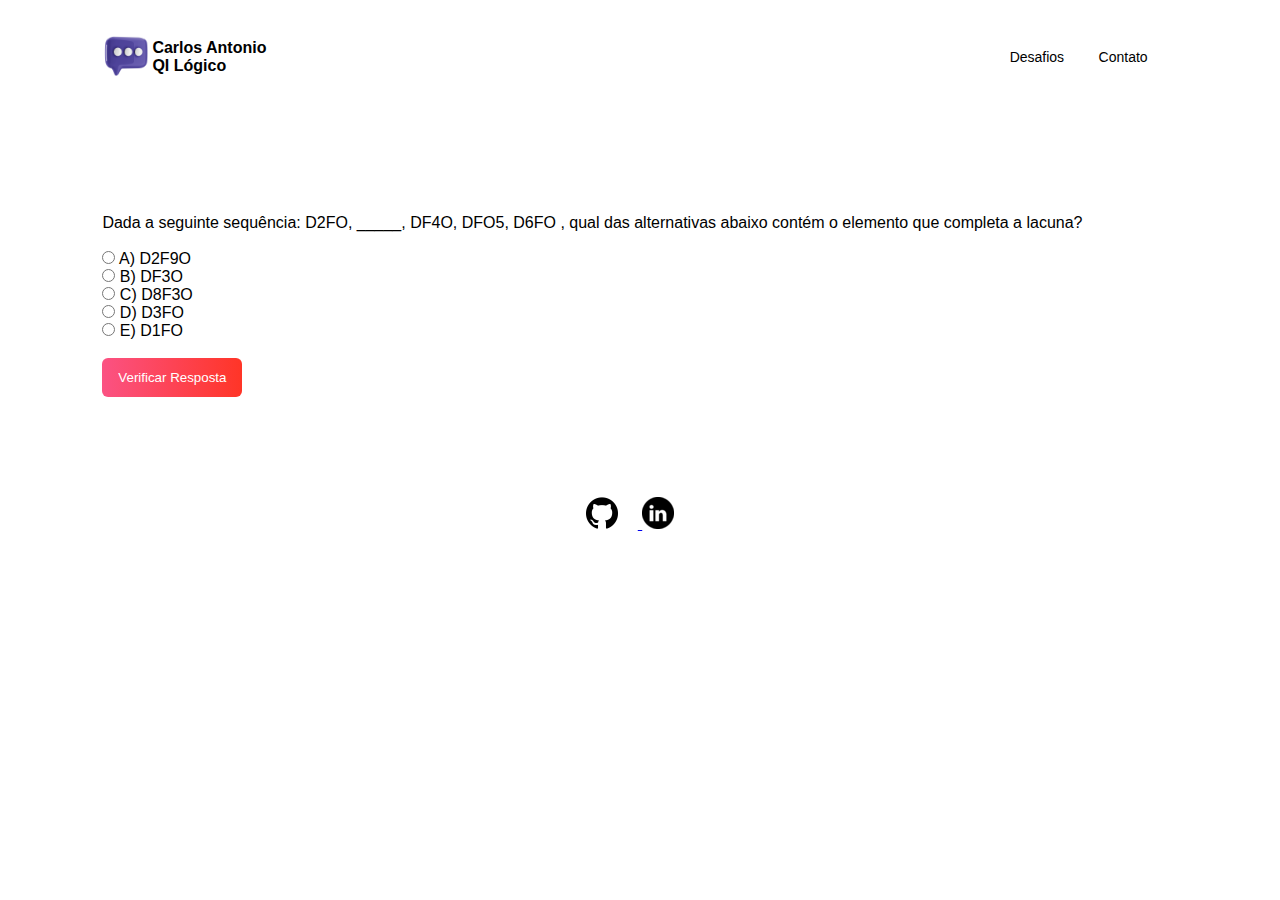
==== desafio1.html @ 103cb09f "adicina pagina desafio1" ====
<!DOCTYPE html>
<html lang="en">
<head>
    <meta charset="UTF-8">
    <meta http-equiv="X-UA-Compatible" content="IE=edge">
    <meta name="viewport" content="width=device-width, initial-scale=1.0">
    <title>Quiz</title>
    <link rel="stylesheet" href="css/style.css">
    <script src="https://code.jquery.com/jquery-3.5.0.min.js"></script>
    <script src="js/script.js"></script>
</head>
<body>
    <div class="container">
        <div class="navbar">
            <a href="index.html">
                <img src="images/message.png" class="logo">
            </a>
            <h4 padding>Carlos Antonio<br/>QI Lógico</h4>
            <nav>
                <ul id="menuList">
                    <li><a href="">Desafios</a></li>
                    <li><a href="">Contato</a></li>
                </ul>
            </nav>
            <img src="images/menu.png" class="menu-icon" onclick="toggleMenu()">
        </div>
        <div class="row">
            <div class="question">
                <form method="post" id="awnser">
                    <p>Dada a seguinte sequência: D2FO, _____, DF4O, DFO5, D6FO , qual das alternativas abaixo contém o elemento que completa a lacuna?</p>
                    <br/>
                    <p>
                        <input type="radio" id="a" name="resposta" value="a">
                        <label for="a">A) D2F9O</label>
                    </p>
                    <p>
                        <input type="radio" id="b" name="resposta" value="b">
                        <label for="b">B) DF3O</label>
                    </p>
                    <p>
                        <input type="radio" id="c" name="resposta" value="c">
                        <label for="c">C) D8F3O</label>
                    </p>
                    <p>
                        <input type="radio" id="d" name="resposta" value="d" data-resultado="true">
                        <label for="d">D) D3FO</label>
                    </p>
                    <p>
                        <input type="radio" id="e" name="resposta" value="e">
                        <label for="e">E) D1FO</label>
                    </p><br/>

                    <form action="desafio1.html">
                        <button type="submit" name="validade">
                            Verificar Resposta
                        </button>
                    </form>
                </form>
            </div>
        </div>
        <div class="social-links">
            <a href="https://github.com/CarlosEX">
                <img alt="GitHub" src="images/github.png">
            </a>
            <a href="https://www.linkedin.com/in/carloscison/">
                <img alt="Linkedin" src="images/linkedin.png">
            </a>
        </div>
    </div>
</body>
</html>
---- css/style.css ----
*{
    margin:0; 
    padding:0;
    font-family: sans-serif;
}

.container{
    width: 100%;
    min-height: 100vh;
    padding-left: 8%;
    padding-right: 8%;
    box-sizing: border-box;
    overflow: hidden;
}
.navbar{
    width: 100%;
    display: flex;
    align-items: center;

}
.logo{
    width: 50px;
    cursor: pointer;
    margin: 30px 0;
}
.menu-icon{
    width: 25px;
    cursor: pointer;
    display: none;
}
nav{
    flex: 1;
    text-align: right;
}
nav ul li{
    list-style: none;
    display: inline-block;
    margin-right: 30px;
}
nav ul li a{
    text-decoration: none;
    color: #000000;
    font-size: 14px;
}

nav ul li a:hover{
    color: #ff5ea2;
}
.row{
    display: flex;
    justify-content: space-between;
    align-items: center;
    margin: 100px 0;
}
.col-1{
    flex-basis: 40%;
    position: relative;
    margin-left: 50px;
}
.col-1 h2{
    font-size: 54px;
}
.col-1 h3{
    font-size: 30px;
    color: #707070;
    font-weight: 100;
    margin: 20px 0 10px;
}
.col-1 p{
    font-size: 16px;
    color: #b7b7b7;
    font-weight: 100;
}
.col-1 h4{
    margin: 30px 0;
    font-size: 20px;
}
button{
    width: 140px;
    border: 0;
    padding: 12px 10px;
    outline: none;
    color: #fff;
    background: linear-gradient(to right, #fb5283, #ff3527);
    border-radius: 6px;
    cursor: pointer;
    transition: width 0.5s;
}
button img{
    width: 30px;
    display: none;
}
button:hover img{
    display: block;
}
button:hover{
    width: 160px;
    display: flex;
    align-items: center;
    justify-content: space-between;
}
.col-1::after{
    content:'';
    width: 10px;
    height: 57%;
    background: linear-gradient(#ff469f, #ff6062);
    position: absolute;
    left: -40px;
    top: 8px;
}
.col-2{
    position: relative;
    flex-basis: 60%;
    display: flex;
    align-items: center;
}
.col-2 .controller{
    width: 90%;
}
.color-box{
    position: absolute;
    right: 0;
    top: 0;
    background: linear-gradient(#ff54a2, #ff575a);
    border-radius: 20px 0 0 20px;
    height: 100%;
    width: 80%;
    z-index: -1;
}
.social-links img{
    height: 32px;
    margin: 0px 20px 0 0;
    cursor: pointer;
}
.social-links{
    text-align: center;
}
.quiz .question{
    float: left;

}
.question{
    padding: 0px 10px 0 0;
}
@media only screen and (max-width:700px){
    nav ul{
        width: 100%;
        background: linear-gradient(#ff54a2, #ff575a);
        position: absolute;
        top: 75px;
        right: 0;
        z-index: 2;
    }
    nav ul li{
        display: block;
        margin-top: 10px;
        margin-bottom: 10px;
    }
    nav ul li a{
        color: #fff;    
    }
    .menu-icon{
        display: block;
    }
    #menuList{
        overflow: hidden;
        transition: 0.5s;
    }
    .row{
        flex-direction: column-reverse;
        margin: 50px 0;
    }
    .col-2{
        flex-basis: 100%;
        margin-bottom: 50px;
    }
    .col-2 .controller{
        width: 77%;
    }
    .color-box{
        transform: translate(75px);
    }
    .col-1{
        flex-basis: 100%;
    }
    .col-1 h2{
        font-size: 35px;
    }
    .col-1 h3{
        font-size: 15px;
    }
    footer{
        text-align: center;
        padding: 3px;
        bottom: 20;
        top: 20;
    }
}
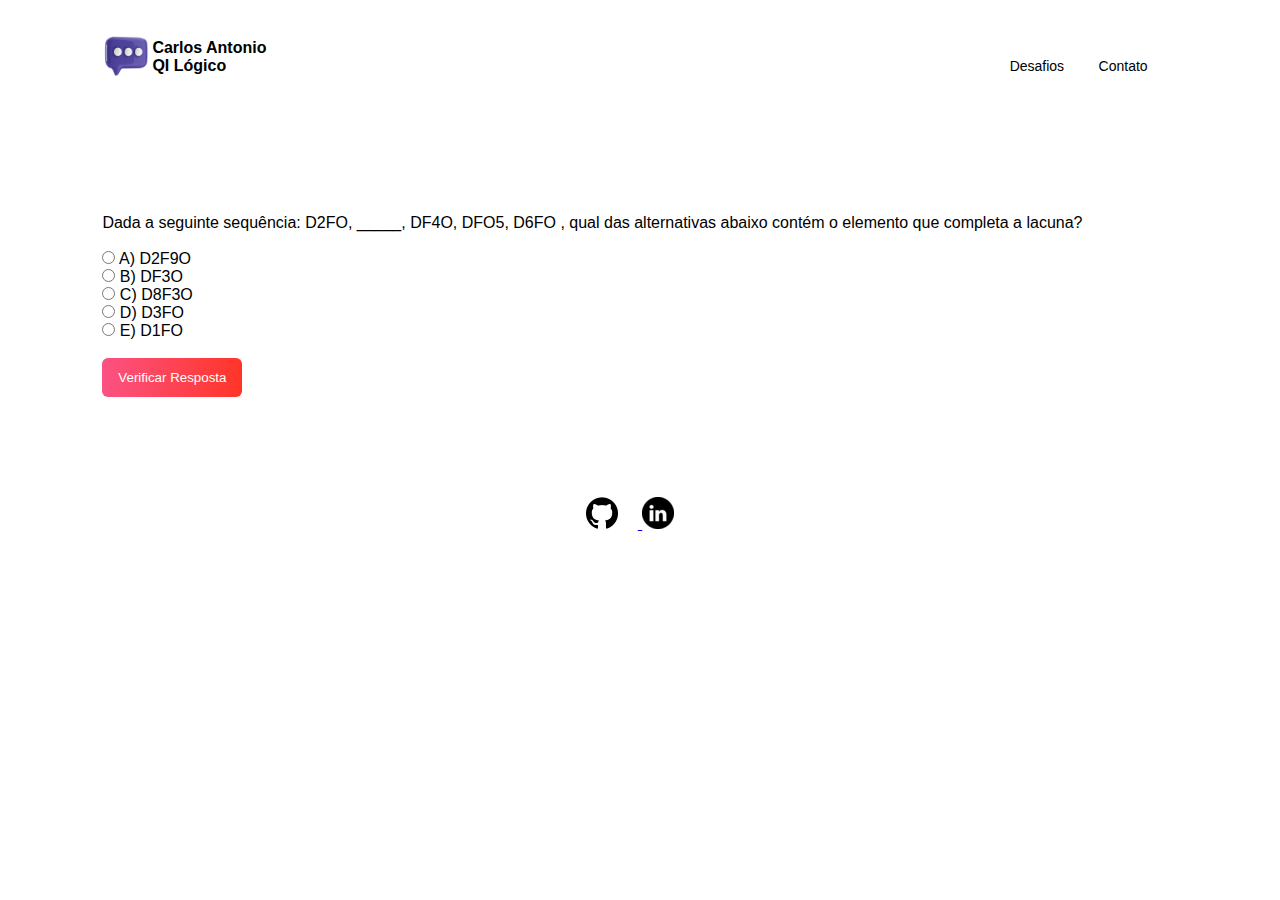
==== commit 5de375be: "adiciona funcao toggleMenu ao arquivo desafio1" ====
--- a/desafio1.html
+++ b/desafio1.html
@@ -67,5 +67,18 @@
             </a>
         </div>
     </div>
+    <script>
+        var menuLIst = document.getElementById("menuList");
+        menuLIst.style.maxHeight = "0px";
+
+        function toggleMenu(){
+            if(menuLIst.style.maxHeight == "0px"){
+                menuLIst.style.maxHeight == "130px"
+            }
+            else{
+                menuLIst.style.maxHeight == "0px"
+            }
+        }
+    </script>
 </body>
 </html>